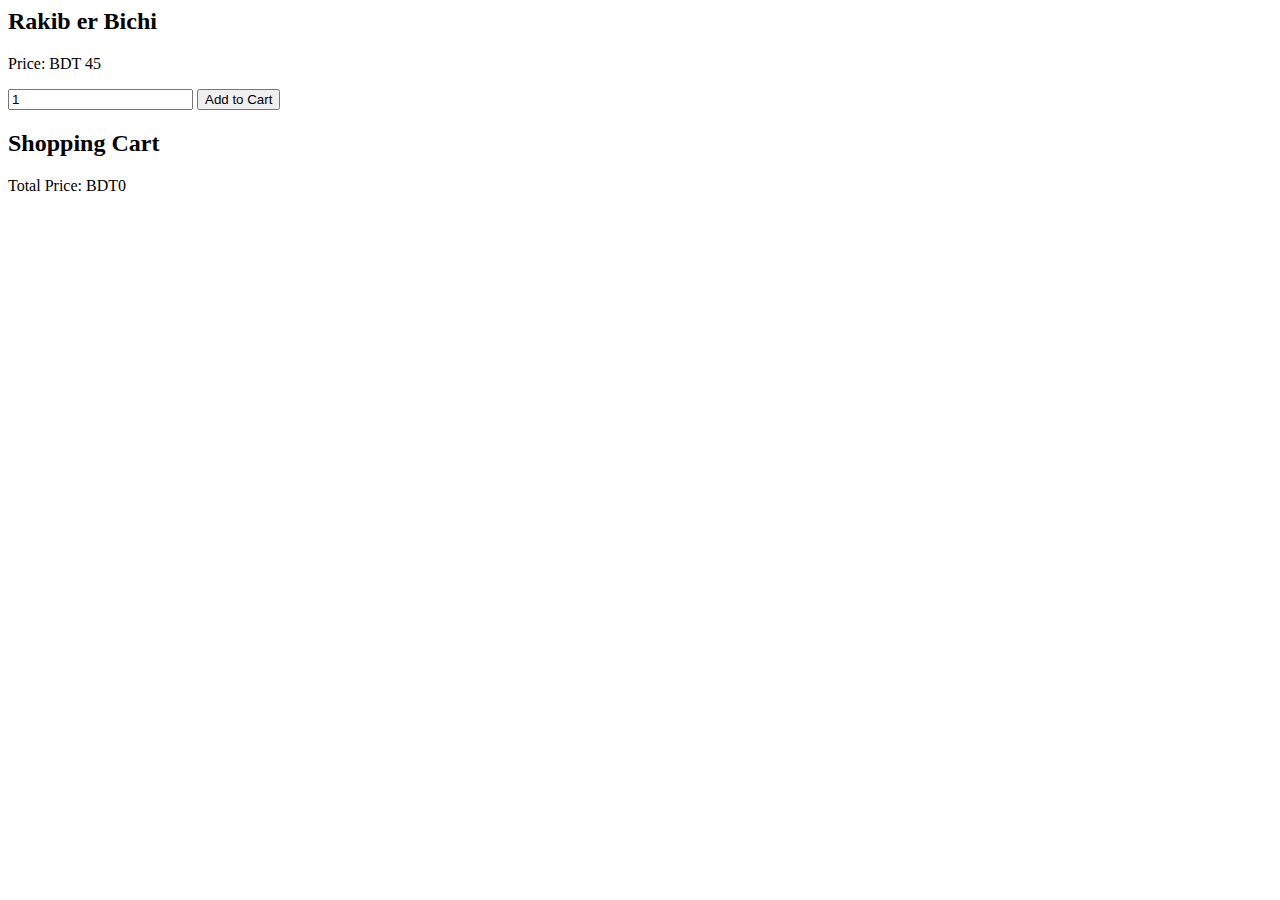
==== Index.html @ 31346baf "Rename Files/Index.html to Index.html" ====
<html lang="en">
<head>
    <meta charset="UTF-8">
    <meta name="viewport" content="width=device-width, initial-scale=1.0">
    <title>My Shop</title>
    <link rel="stylesheet" href="Files/CSS/index.css">
</head>
<body>
    <div class="product">
        <h2>Rakib er Bichi</h2>
        <p>Price: BDT 45</p>
        <input type="number" id="quantity" value="1" min="1">
        <button onclick="addToCart()">Add to Cart</button>
    </div>

    <div class="cart">
        <h2>Shopping Cart</h2>
        <ul id="cart-items"></ul>
        <p>Total Price: <span id="total-price">BDT0</span></p>
    </div>

    <script src="Files/JavaScript/Index.js"></script>
</body>
</html>
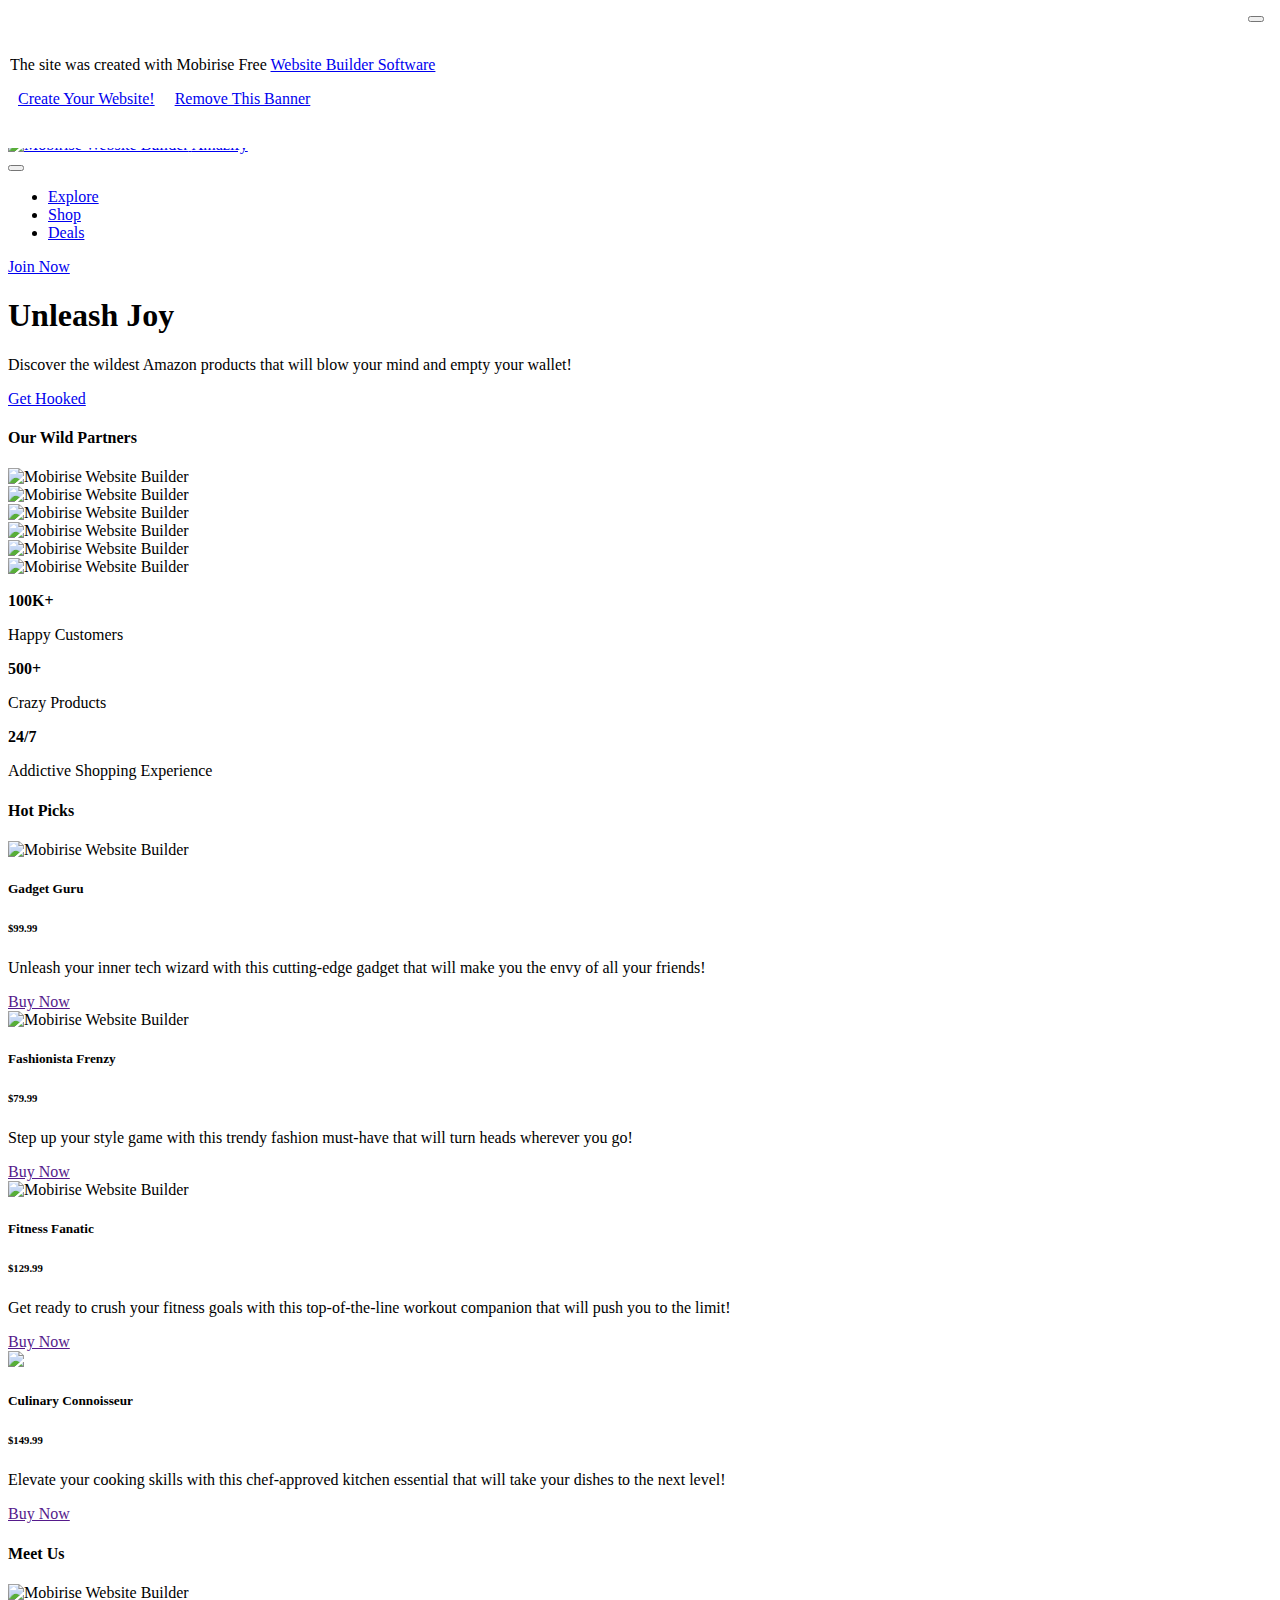
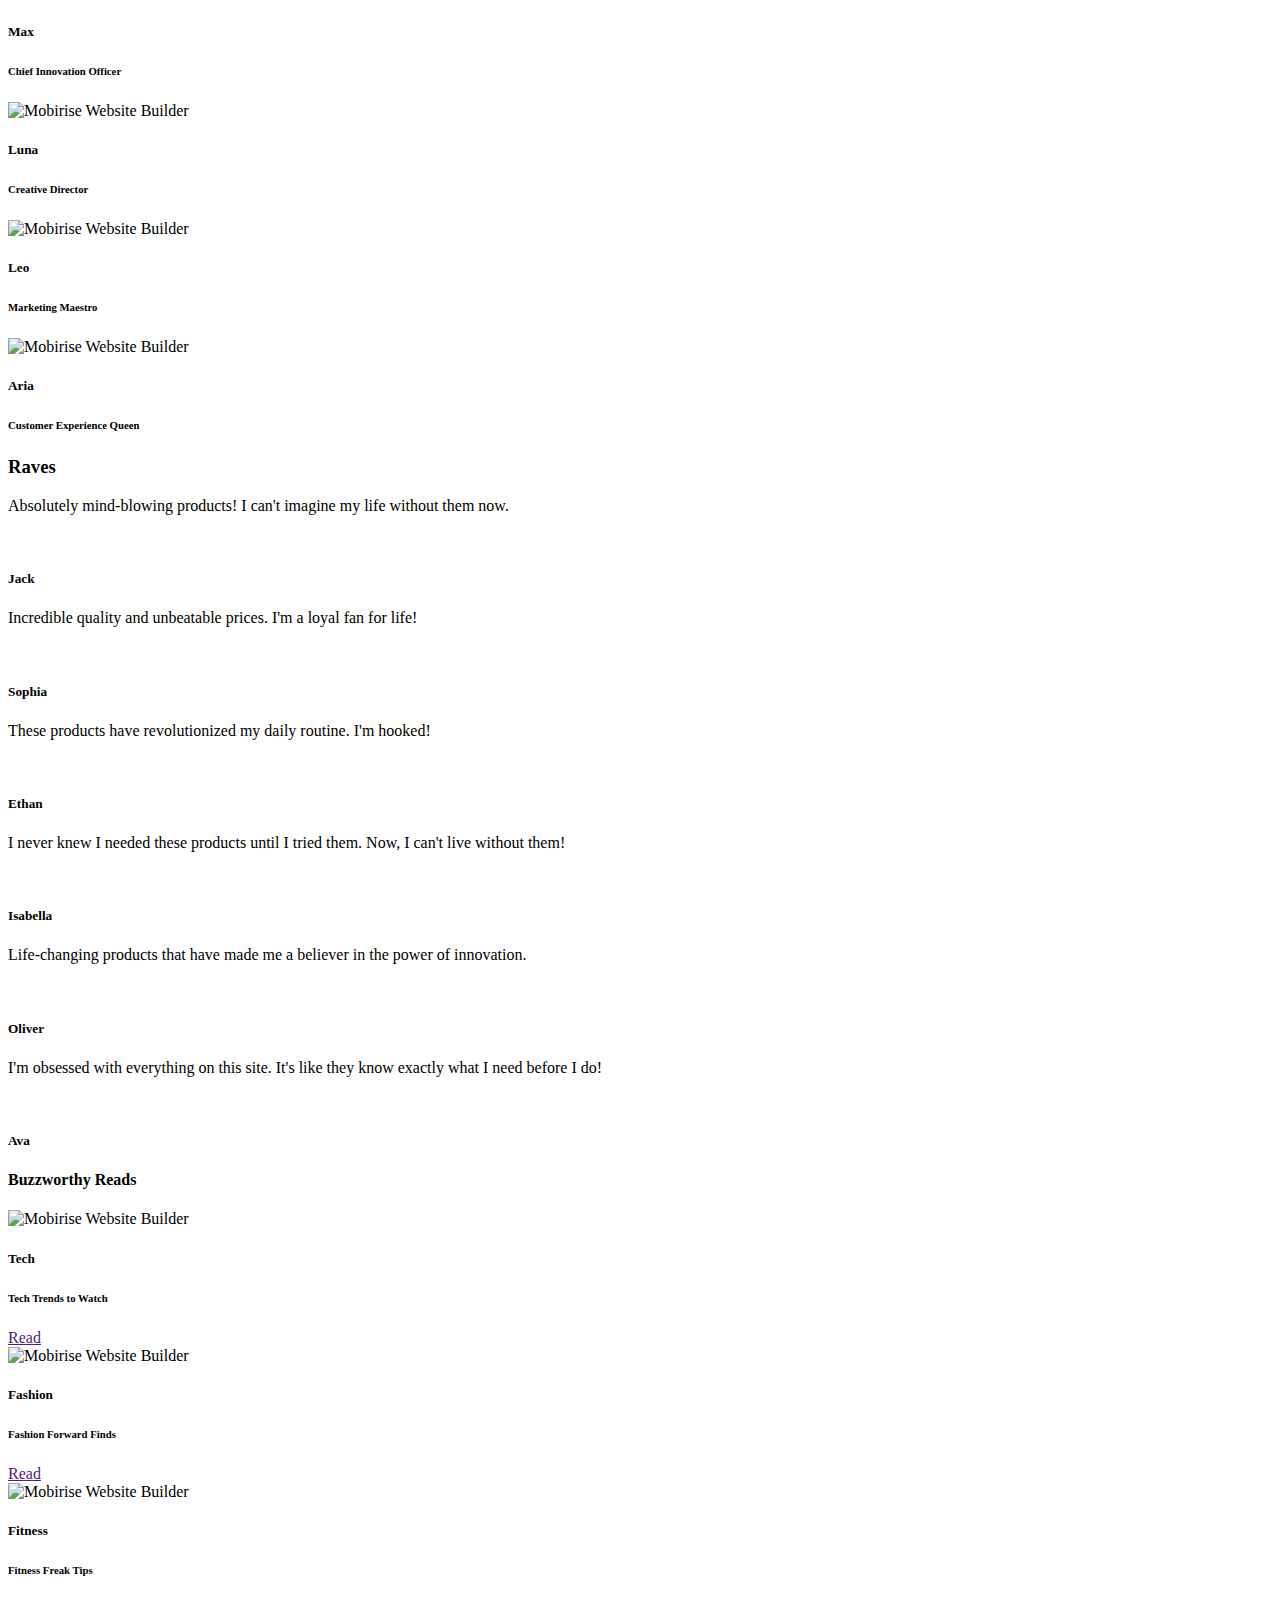
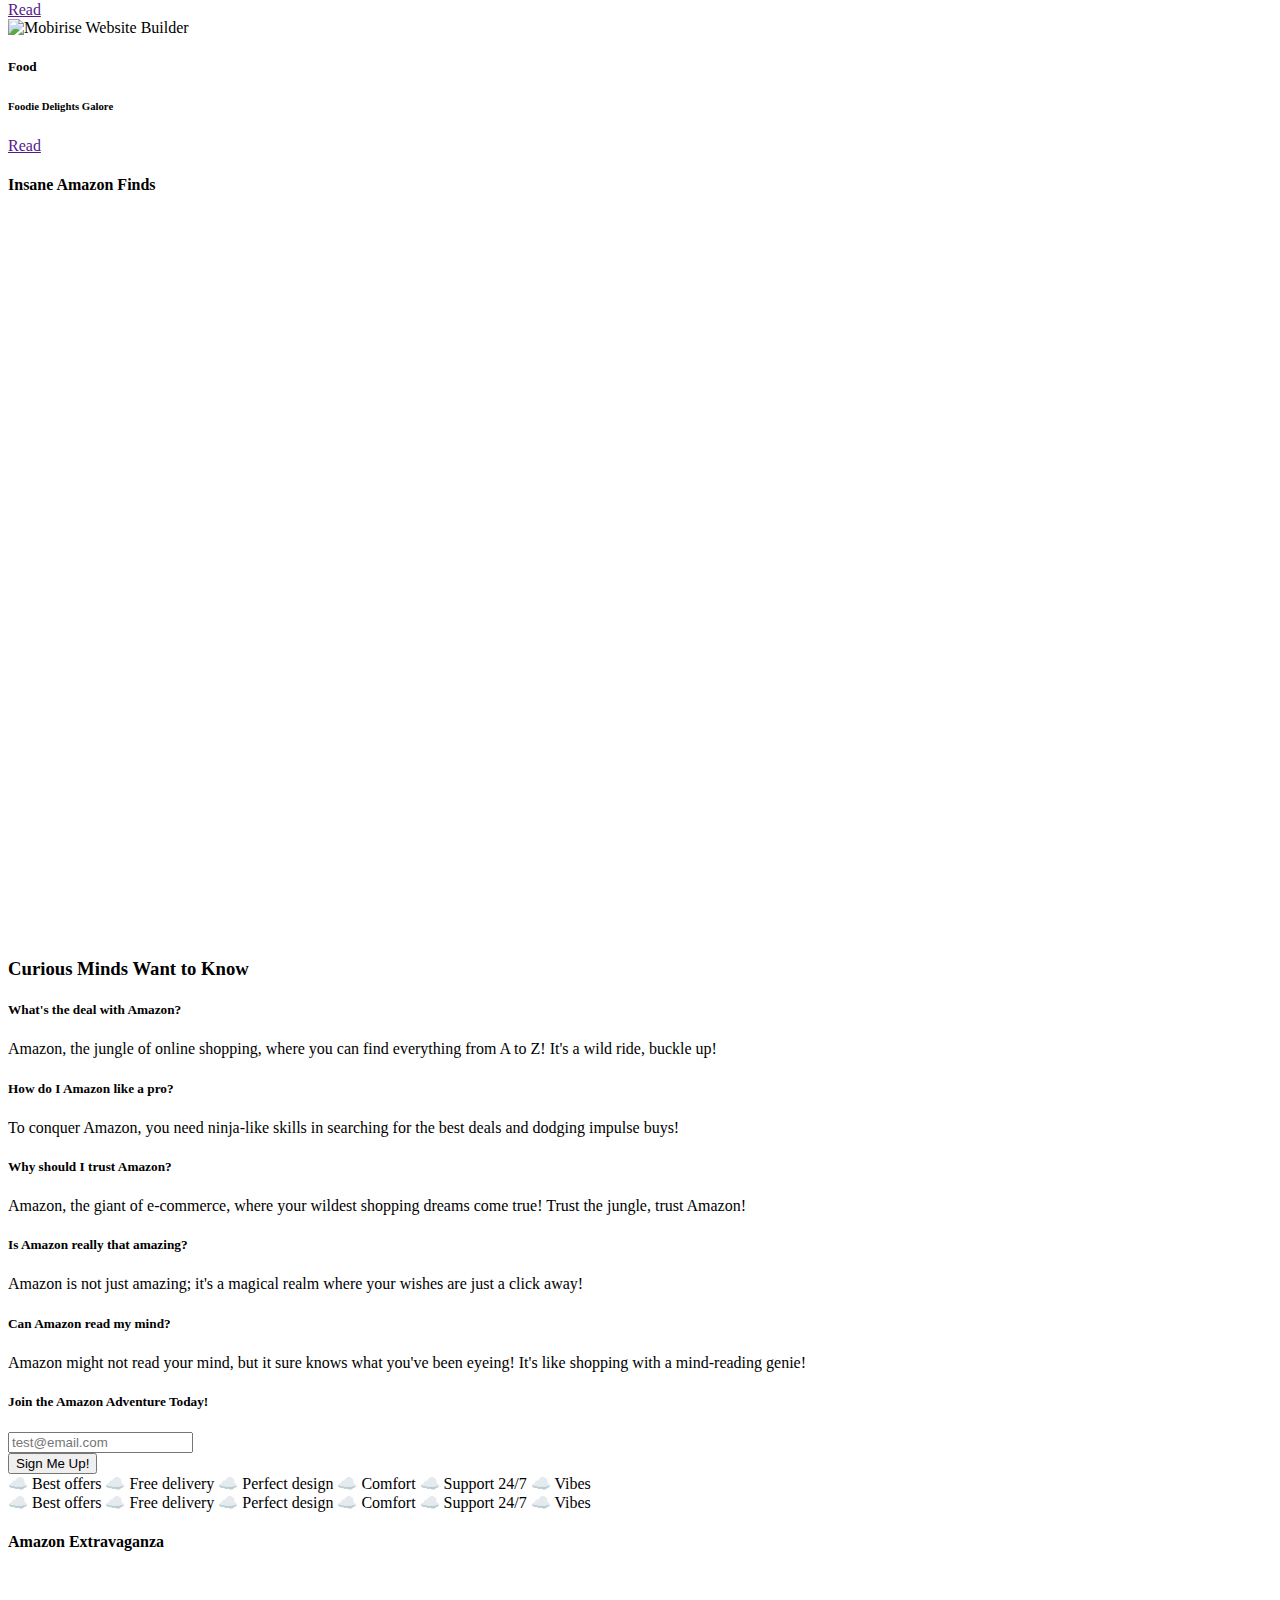
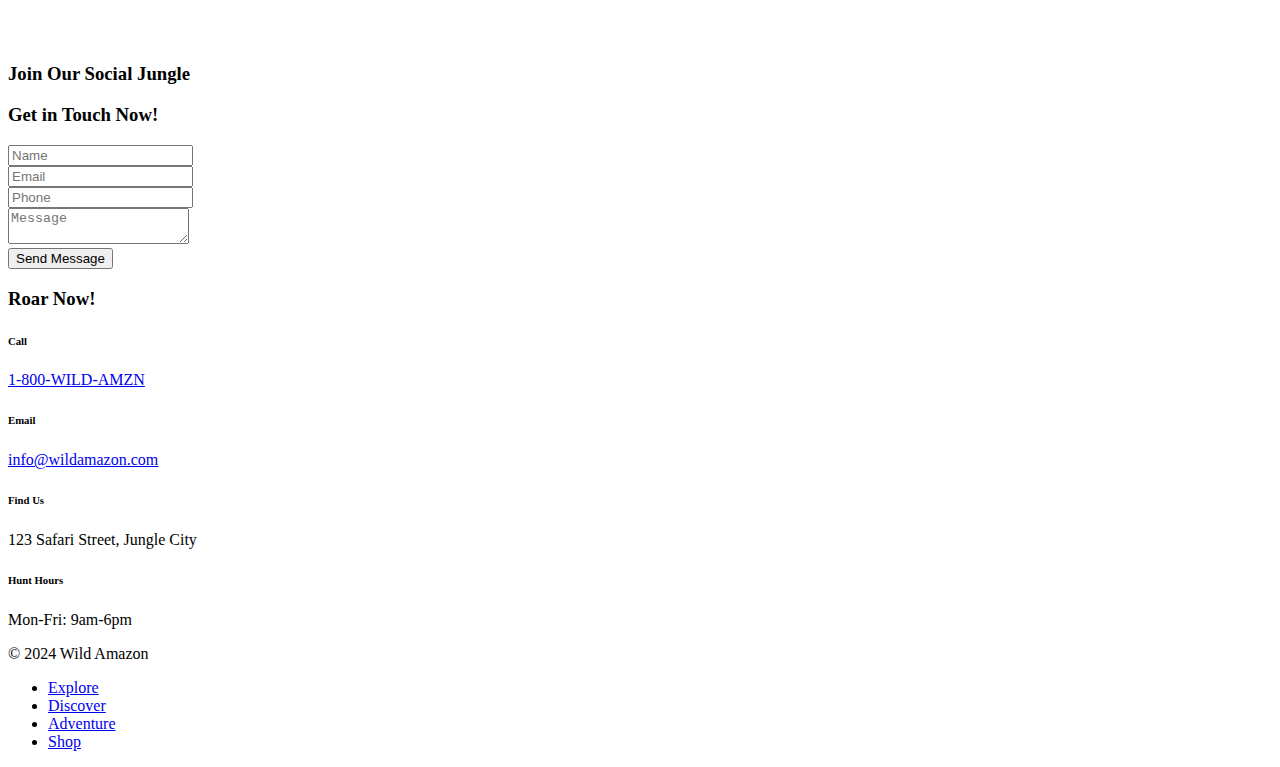
==== commit 3458ff82: "Update Index.html" ====
--- a/Index.html
+++ b/Index.html
@@ -1,24 +1,1038 @@
-<html lang="en">
+
+<!DOCTYPE html>
+<html >
 <head>
-    <meta charset="UTF-8">
-    <meta name="viewport" content="width=device-width, initial-scale=1.0">
-    <title>My Shop</title>
-    <link rel="stylesheet" href="Files/CSS/index.css">
+  <!-- Site made with Mobirise Online Website Builder v5.9.13, https://a.mobirise.com -->
+  <meta charset="UTF-8">
+  <meta http-equiv="X-UA-Compatible" content="IE=edge">
+  <meta name="generator" content="Mobirise v5.9.13, a.mobirise.com">
+  <meta name="viewport" content="width=device-width, initial-scale=1, minimum-scale=1">
+  <link rel="shortcut icon" href="https://r.mobirisesite.com/528517/assets/images/photo-1588186939549-c087e0796-h_lxvod2ne.jpg" type="image/x-icon">
+  <meta name="description" content="Discover the best deals on Amazon products and earn commissions through our affiliate program.">
+  <title>Amazon Affiliate Hub</title>
+  <link rel="stylesheet" href="https://r.mobirisesite.com/528517/assets/web/assets/mobirise-icons2/mobirise2.css?rnd=1719397196884">
+  <link rel="stylesheet" href="https://r.mobirisesite.com/528517/assets/bootstrap/css/bootstrap.min.css?rnd=1719397196885">
+  <link rel="stylesheet" href="https://r.mobirisesite.com/528517/assets/bootstrap/css/bootstrap-grid.min.css?rnd=1719397196885">
+  <link rel="stylesheet" href="https://r.mobirisesite.com/528517/assets/bootstrap/css/bootstrap-reboot.min.css?rnd=1719397196885">
+  <link rel="stylesheet" href="https://r.mobirisesite.com/528517/assets/parallax/jarallax.css?rnd=1719397196885">
+  <link rel="stylesheet" href="https://r.mobirisesite.com/528517/assets/dropdown/css/style.css?rnd=1719397196885">
+  <link rel="stylesheet" href="https://r.mobirisesite.com/528517/assets/socicon/css/styles.css?rnd=1719397196885">
+  <link rel="stylesheet" href="https://r.mobirisesite.com/528517/assets/theme/css/style.css?rnd=1719397196885">
+  <link rel="preload" href="https://fonts.googleapis.com/css2?family=Manrope:wght@400;700&display=swap&display=swap" as="style" onload="this.onload=null;this.rel='stylesheet'">
+  <noscript><link rel="stylesheet" href="https://fonts.googleapis.com/css2?family=Manrope:wght@400;700&display=swap&display=swap"></noscript>
+  <link rel="stylesheet" href="https://r.mobirisesite.com/528517/assets/css/mbr-additional.css?rnd=1719397196885" type="text/css">
+  
+  
+  
+  
+
+<style>
+.navbar-fixed-top {
+  top: auto;
+}
+#mobiriseBanner.container-banner {
+  height: 8rem;
+  opacity: 1;
+  -webkit-animation: 4s linear animationHeight;
+  -moz-animation: 4s linear animationHeight;
+    -o-animation: 4s linear animationHeight;
+       animation: 4s linear animationHeight;
+       transition: all  0.5s;
+}
+#mobiriseBanner.container-banner.container-banner-closing {
+  pointer-events: none;
+  height: 0;
+  opacity: 0;
+  -webkit-animation: 0.5s linear animationClosing;
+  -moz-animation:  0.5s linear animationClosing;
+    -o-animation:  0.5s linear animationClosing;
+       animation:  0.5s linear animationClosing;
+}
+#mobiriseBanner .banner {
+  min-height: 8rem;
+  position:fixed;
+  top: 0;
+  left: 0;
+  right: 0;
+  background: #fff;
+  padding: 10px;
+  opacity:1;
+  -webkit-animation: 4s linear animationBanner;
+  -moz-animation: 4s linear animationBanner;
+    -o-animation: 4s linear animationBanner;
+       animation: 4s linear animationBanner;
+  z-index: 1031;
+  display: flex;
+  flex-direction: column;
+  justify-content: center;
+}
+#mobiriseBanner .banner p {
+  overflow: hidden;
+  display: -webkit-box;
+  -webkit-line-clamp: 4;
+  -webkit-box-orient: vertical;
+  animation: none;
+  visibility: visible;
+}
+#mobiriseBanner .buy-license {
+  text-decoration: underline;
+}
+#mobiriseBanner .banner .btn {
+  margin: 0.3rem 0.5rem;
+  animation: none;
+  visibility: visible;
+}
+.navbar.opened {
+    z-index: 1032;
+}
+@-webkit-keyframes animationBanner { 0% { opacity: 0; top: -8rem; } 75% { opacity: 0; top: -8rem; } 100% { opacity: 1; top: 0; } }
+@-moz-keyframes animationBanner { 0% { opacity: 0; top: -8rem; } 75% { opacity: 0; top: -8rem; } 100% { opacity: 1; top: 0; } }
+@-o-keyframes animationBanner { 0% { opacity: 0; top: -8rem; } 75% { opacity: 0; top: -8rem; } 100% { opacity: 1; top: 0; } }
+   @keyframes animationBanner { 0% { opacity: 0; top: -8rem; } 75% { opacity: 0; top: -8rem; } 100% { opacity: 1; top: 0; } }
+@-webkit-keyframes animationHeight { 0% { height: 0; } 75% { height: 0; } 100% { height: 8rem; } }
+@-moz-keyframes animationHeight { 0% { height: 0; } 75% { height: 0; } 100% { height: 8rem; } }
+@-o-keyframes animationHeight { 0% { height: 0; } 75% { height: 0; } 100% { height: 8rem; } }
+   @keyframes animationHeight { 0% { height: 0; } 75% { height: 0; } 100% { height: 8rem; } }
+   
+@-webkit-keyframes animationClosing { 0% { height: 8rem; opacity: 1; } 30% { height: 8rem; opacity: 0.5;} 100% { height: 0; opacity: 0;} }
+@-moz-keyframes animationClosing { 0% { height: 8rem; opacity: 1; } 30% { height: 8rem; opacity: 0.5;} 100% { height: 0; opacity: 0;} }
+@-o-keyframes animationClosing { 0% { height: 8rem; opacity: 1; } 30% { height: 8rem; opacity: 0.5;} 100% { height: 0; opacity: 0;} }
+@keyframes animationClosing { 0% { height: 8rem; opacity: 1; } 30% { height: 8rem; opacity: 0.5;} 100% { height: 0; opacity: 0;} }
+
+@media(max-width: 767px) {
+  #mobiriseBanner.container-banner {
+    height: 12rem;
+  }
+  #mobiriseBanner .banner {
+    min-height: 12rem;
+  }
+  @-webkit-keyframes animationBanner { 0% { opacity: 0; top: -12rem; } 75% { opacity: 0; top: -12rem; } 100% { opacity: 1; top: 0; } }
+  @-moz-keyframes animationBanner { 0% { opacity: 0; top: -12rem; } 75% { opacity: 0; top: -12rem; } 100% { opacity: 1; top: 0; } }
+  @-o-keyframes animationBanner { 0% { opacity: 0; top: -12rem; } 75% { opacity: 0; top: -12rem; } 100% { opacity: 1; top: 0; } }
+    @keyframes animationBanner { 0% { opacity: 0; top: -12rem; } 75% { opacity: 0; top: -12rem; } 100% { opacity: 1; top: 0; } }
+  @-webkit-keyframes animationHeight { 0% { height: 0; } 75% { height: 0; } 100% { height: 12rem; } }
+  @-moz-keyframes animationHeight { 0% { height: 0; } 75% { height: 0; } 100% { height: 12rem; } }
+  @-o-keyframes animationHeight { 0% { height: 0; } 75% { height: 0; } 100% { height: 12rem; } }
+    @keyframes animationHeight { 0% { height: 0; } 75% { height: 0; } 100% { height: 12rem; } }
+
+  @-webkit-keyframes animationClosing { 0% { height: 12rem; opacity: 1; } 30% { height: 12rem; opacity: 0.5;} 100% { height: 0; opacity: 0;} }
+  @-moz-keyframes animationClosing { 0% { height: 12rem; opacity: 1; } 30% { height: 12rem; opacity: 0.5;} 100% { height: 0; opacity: 0;} }
+  @-o-keyframes animationClosing { 0% { height: 12rem; opacity: 1; } 30% { height: 12rem; opacity: 0.5;} 100% { height: 0; opacity: 0;} }
+  @keyframes animationClosing { 0% { height: 12rem; opacity: 1; } 30% { height: 12rem; opacity: 0.5;} 100% { height: 0; opacity: 0;} }
+}
+</style>
 </head>
 <body>
-    <div class="product">
-        <h2>Rakib er Bichi</h2>
-        <p>Price: BDT 45</p>
-        <input type="number" id="quantity" value="1" min="1">
-        <button onclick="addToCart()">Add to Cart</button>
-    </div>
-
-    <div class="cart">
-        <h2>Shopping Cart</h2>
-        <ul id="cart-items"></ul>
-        <p>Total Price: <span id="total-price">BDT0</span></p>
-    </div>
-
-    <script src="Files/JavaScript/Index.js"></script>
-</body>
+<div class="container-banner" id="mobiriseBanner">
+  <div class="banner align-center">
+    <button type="button" onclick="document.getElementById('mobiriseBanner').classList.add('container-banner-closing')" class="btn-close" aria-label="Close" style="position: fixed;top: 16px;right: 16px;"></button>
+    <p class="mbr-text mbr-fonts-style display-7">The site was created with Mobirise Free <a href="https://mobirise.com/" class="mbr-black">Website Builder Software</a></p>
+    <div class="mbr-section-btn">
+      <a class="btn btn-sm btn-primary display-4" href="https://mobirise.com/">Create Your Website!</a>
+      <a class="btn btn-sm btn-secondary display-4" href="https://mobirise.com/p/?u=3299735">Remove This Banner</a>
+    </div>
+  </div>
+</div>
+  
+  <section data-bs-version="5.1" class="menu menu2 cid-ugNrXcHoMI" once="menu" id="menu-5-ugNrXcHoMI">
+	
+
+	<nav class="navbar navbar-dropdown navbar-fixed-top navbar-expand-lg">
+		<div class="container">
+			<div class="navbar-brand">
+				<span class="navbar-logo">
+					<a href="https://mobiri.se">
+						<img src="https://r.mobirisesite.com/528517/assets/images/photo-1588186939549-c087e0796-h_lxvod2ne.jpg" alt="Mobirise Website Builder" style="height: 4.3rem;">
+					</a>
+				</span>
+				<span class="navbar-caption-wrap"><a class="navbar-caption text-black display-4" href="https://mobiri.se">Amazify</a></span>
+			</div>
+			<button class="navbar-toggler" type="button" data-toggle="collapse" data-bs-toggle="collapse" data-target="#navbarSupportedContent" data-bs-target="#navbarSupportedContent" aria-controls="navbarNavAltMarkup" aria-expanded="false" aria-label="Toggle navigation">
+				<div class="hamburger">
+					<span></span>
+					<span></span>
+					<span></span>
+					<span></span>
+				</div>
+			</button>
+			<div class="collapse navbar-collapse" id="navbarSupportedContent">
+				<ul class="navbar-nav nav-dropdown" data-app-modern-menu="true"><li class="nav-item">
+						<a class="nav-link link text-black text-primary show display-4" href="https://muopee.github.io/home" aria-expanded="true" target="_blank">Explore</a>
+					</li>
+					<li class="nav-item">
+						<a class="nav-link link text-black text-primary display-4" href="https://muopee.github.io/shopex" aria-expanded="false" target="_blank">Shop</a>
+					</li>
+					<li class="nav-item">
+						<a class="nav-link link text-black text-primary display-4" href="https://muopee.github.io/Service">Deals</a>
+					</li></ul>
+				
+				<div class="navbar-buttons mbr-section-btn"><a class="btn btn-primary display-4" href="https://mobiri.se">Join Now</a></div>
+			</div>
+		</div>
+	</nav>
+</section>
+
+<section data-bs-version="5.1" class="header16 cid-ugNrXcIvIq mbr-fullscreen mbr-parallax-background" id="hero-17-ugNrXcIvIq">
+  
+  
+  <div class="container-fluid">
+    <div class="row">
+      <div class="content-wrap col-12 col-md-12">
+        <h1 class="mbr-section-title mbr-fonts-style mbr-white mb-4 display-1">
+          <strong>Unleash Joy</strong>
+        </h1>
+        
+        <p class="mbr-fonts-style mbr-text mbr-white mb-4 display-7">Discover the wildest Amazon products that will blow your mind and empty your wallet!</p>
+        <div class="mbr-section-btn">
+          <a class="btn btn-white-outline display-7" href="https://mobiri.se">Get Hooked</a>
+        </div>
+      </div>
+    </div>
+  </div>
+</section>
+
+<section data-bs-version="5.1" class="clients04 cid-ugNrXcIHMi" id="partners-1-ugNrXcIHMi">
+    
+    
+    <div class="container-fluid">
+        <div class="row justify-content-center mb-5">
+            <div class="col-12 content-head">
+                <div class="mbr-section-head">
+                    <h4 class="mbr-section-title mbr-fonts-style align-center mb-0 display-2">
+                        <strong>Our Wild Partners</strong>
+                    </h4>
+                    
+                </div>
+            </div>
+        </div>
+        <div class="row">
+            <div class="item features-image col-12 col-md-6 col-sm-6 col-lg-2 active">
+                <div class="item-wrapper">
+                    <div class="">
+                        <img src="https://r.mobirisesite.com/528517/assets/images/photo-1651044450619-5ce74d316987.jpeg" alt="Mobirise Website Builder" title="" data-slide-to="1" data-bs-slide-to="1">
+                    </div>
+                    
+                </div>
+            </div>
+            <div class="item features-image col-12 col-md-6 col-sm-6 col-lg-2">
+                <div class="item-wrapper">
+                    <div class="">
+                        <img src="https://r.mobirisesite.com/528517/assets/images/photo-1554463529-e27854014799.jpeg" alt="Mobirise Website Builder" title="" data-slide-to="2" data-bs-slide-to="2">
+                    </div>
+                    
+                </div>
+            </div>
+            <div class="item features-image col-12 col-md-6 col-sm-6 col-lg-2">
+                <div class="item-wrapper">
+                    <div class="">
+                        <img src="https://r.mobirisesite.com/528517/assets/images/photo-1529612700005-e35377bf1415.jpeg" alt="Mobirise Website Builder" title="" data-slide-to="3" data-bs-slide-to="3">
+                    </div>
+                    
+                </div>
+            </div>
+            <div class="item features-image col-12 col-md-6 col-sm-6 col-lg-2">
+                <div class="item-wrapper">
+                    <div class="">
+                        <img src="https://r.mobirisesite.com/528517/assets/images/photo-1596622723231-b20320c7346b.jpeg" alt="Mobirise Website Builder" title="" data-slide-to="4" data-bs-slide-to="4">
+                    </div>
+                    
+                </div>
+            </div>
+            <div class="item features-image col-12 col-md-6 col-sm-6 col-lg-2">
+                <div class="item-wrapper">
+                    <div class="">
+                        <img src="https://r.mobirisesite.com/528517/assets/images/photo-1651853082689-706323a31427.jpeg" alt="Mobirise Website Builder" title="" data-slide-to="5" data-bs-slide-to="5">
+                    </div>
+                    
+                </div>
+            </div>
+            <div class="item features-image col-12 col-md-6 col-sm-6 col-lg-2">
+                <div class="item-wrapper">
+                    <div class="">
+                        <img src="https://r.mobirisesite.com/528517/assets/images/photo-1579041925709-798d7d0fed1d.jpeg" alt="Mobirise Website Builder" title="" data-slide-to="6" data-bs-slide-to="6">
+                    </div>
+                    
+                </div>
+            </div>
+        </div>
+    </div>
+</section>
+
+<section data-bs-version="5.1" class="features10 cid-ugNrXcJhMv" id="metrics-2-ugNrXcJhMv">
+  
+
+  
+  
+  <div class="container">
+    
+    <div class="row justify-content-center">
+      <div class="item features-without-image col-12 col-md-6 col-lg-4">
+        <div class="item-wrapper">
+          <div class="card-box align-left">
+            
+            <p class="card-title mbr-fonts-style mb-3 display-1">
+              <strong>100K+</strong>
+            </p>
+            <p class="card-text mbr-fonts-style mb-3 display-7">Happy Customers</p>
+            
+          </div>
+        </div>
+      </div>
+      <div class="item features-without-image col-12 col-md-6 col-lg-4">
+        <div class="item-wrapper">
+          <div class="card-box align-left">
+            
+            <p class="card-title mbr-fonts-style mb-3 display-1">
+              <strong>500+</strong>
+            </p>
+            <p class="card-text mbr-fonts-style mb-3 display-7">Crazy Products</p>
+            
+          </div>
+        </div>
+      </div>
+      <div class="item features-without-image col-12 col-md-6 col-lg-4">
+        <div class="item-wrapper">
+          <div class="card-box align-left">
+            
+            <p class="card-title mbr-fonts-style mb-3 display-1">
+              <strong>24/7</strong>
+            </p>
+            <p class="card-text mbr-fonts-style mb-3 display-7">Addictive Shopping Experience</p>
+            
+          </div>
+        </div>
+      </div>
+    </div>
+  </div>
+</section>
+
+<section data-bs-version="5.1" class="image02 cid-ugNrXcJ1dz mbr-fullscreen mbr-parallax-background" id="image-13-ugNrXcJ1dz">
+    
+    
+    <div class="container">
+        <div class="row"></div>
+    </div>
+</section>
+
+<section data-bs-version="5.1" class="pricing02 cid-ugNrXcJGjj" id="product-list-8-ugNrXcJGjj">
+    
+    
+    <div class="container-fluid">
+        <div class="row justify-content-center">
+            <div class="col-12 content-head">
+                <div class="mbr-section-head mb-5">
+                    <h4 class="mbr-section-title mbr-fonts-style align-center mb-0 display-2">
+                        <strong>Hot Picks</strong>
+                    </h4>
+                    
+                    
+                </div>
+            </div>
+        </div>
+        <div class="row">
+            <div class="item features-image col-12 col-md-6 col-lg-3">
+                <div class="item-wrapper">
+                    <div class="item-img">
+                        <img src="https://r.mobirisesite.com/528517/assets/images/photo-1627384113710-424c9181ebbb.jpeg" alt="Mobirise Website Builder">
+                    </div>
+                    <div class="item-content">
+                        <h5 class="item-title mbr-fonts-style display-5">
+                            <strong>Gadget Guru</strong>
+                        </h5>
+                        <h6 class="item-subtitle mbr-fonts-style display-7">$99.99</h6>
+                        <p class="mbr-text mbr-fonts-style display-7">Unleash your inner tech wizard with this cutting-edge gadget that will make you the envy of all your friends!</p>
+                        <div class="mbr-section-btn item-footer">
+                            <a href="" class="btn item-btn btn-primary display-7">Buy Now</a>
+                        </div>
+                    </div>
+
+                </div>
+            </div>
+            <div class="item features-image col-12 col-md-6 col-lg-3">
+                <div class="item-wrapper">
+                    <div class="item-img">
+                        <img src="https://r.mobirisesite.com/528517/assets/images/photo-1505740420928-5e560c06d30e.jpeg" alt="Mobirise Website Builder">
+                    </div>
+                    <div class="item-content">
+                        <h5 class="item-title mbr-fonts-style display-5">
+                            <strong>Fashionista Frenzy</strong>
+                        </h5>
+                        <h6 class="item-subtitle mbr-fonts-style display-7">$79.99</h6>
+                        <p class="mbr-text mbr-fonts-style display-7">Step up your style game with this trendy fashion must-have that will turn heads wherever you go!</p>
+                        <div class="mbr-section-btn item-footer">
+                            <a href="" class="btn item-btn btn-primary display-7">Buy Now</a>
+                        </div>
+                    </div>
+                </div>
+            </div>
+            <div class="item features-image col-12 col-md-6 col-lg-3">
+                <div class="item-wrapper">
+                    <div class="item-img">
+                        <img src="https://r.mobirisesite.com/528517/assets/images/photo-1618781880579-6fa2fd054c4a.jpeg" alt="Mobirise Website Builder">
+                    </div>
+                    <div class="item-content">
+                        <h5 class="item-title mbr-fonts-style display-5">
+                            <strong>Fitness Fanatic</strong>
+                        </h5>
+                        <h6 class="item-subtitle mbr-fonts-style display-7">$129.99</h6>
+                        <p class="mbr-text mbr-fonts-style display-7">Get ready to crush your fitness goals with this top-of-the-line workout companion that will push you to the limit!</p>
+                        <div class="mbr-section-btn item-footer"><a href="" class="btn item-btn btn-primary display-7">Buy Now</a></div>
+                    </div>
+                </div>
+            </div>
+            <div class="item features-image col-12 col-md-6 col-lg-3">
+                <div class="item-wrapper">
+                    <div class="item-img">
+                        <img src="https://r.mobirisesite.com/528517/assets/images/photo-1585386959984-a4155224a1ad.jpeg">
+                    </div>
+                    <div class="item-content">
+                        <h5 class="item-title mbr-fonts-style display-5">
+                            <strong>Culinary Connoisseur</strong>
+                        </h5>
+                        <h6 class="item-subtitle mbr-fonts-style display-7">$149.99</h6>
+                        <p class="mbr-text mbr-fonts-style display-7">Elevate your cooking skills with this chef-approved kitchen essential that will take your dishes to the next level!</p>
+                        <div class="mbr-section-btn item-footer">
+                            <a href="" class="btn item-btn btn-primary display-7">Buy Now</a>
+                        </div>
+                    </div>
+                </div>
+            </div>
+        </div>
+    </div>
+</section>
+
+<section data-bs-version="5.1" class="people03 cid-ugNrXcKzgi" id="team-1-ugNrXcKzgi">
+    
+    
+    <div class="container-fluid">
+        <div class="row justify-content-center">
+            <div class="col-12 content-head">
+                <div class="mbr-section-head mb-5">
+                    <h4 class="mbr-section-title mbr-fonts-style align-center mb-0 display-2">
+                        <strong>Meet Us</strong>
+                    </h4>
+                    
+                </div>
+            </div>
+        </div>
+        <div class="row">
+            <div class="item features-image col-12 col-md-6 col-lg-3">
+                <div class="item-wrapper">
+                    <div class="item-img mb-3">
+                        <img src="https://r.mobirisesite.com/528517/assets/images/photo-1536548665027-b96d34a005ae.jpeg" alt="Mobirise Website Builder" title="">
+                    </div>
+                    <div class="item-content align-left">
+                        <h5 class="item-title mbr-fonts-style display-5">
+                            <strong>Max</strong>
+                        </h5>
+                        <h6 class="item-subtitle mbr-fonts-style mb-3 display-7">Chief Innovation Officer</h6>
+                        
+                    </div>
+                    
+                </div>
+            </div>
+            <div class="item features-image col-12 col-md-6 col-lg-3">
+                <div class="item-wrapper">
+                    <div class="item-img mb-3">
+                        <img src="https://r.mobirisesite.com/528517/assets/images/photo-1681075401974-907cc62a4373.jpeg" alt="Mobirise Website Builder" title="">
+                    </div>
+                    <div class="item-content align-left">
+                        <h5 class="item-title mbr-fonts-style display-5">
+                            <strong>Luna</strong>
+                        </h5>
+                        <h6 class="item-subtitle mbr-fonts-style mb-3 display-7">Creative Director</h6>
+                        
+                    </div>
+                    
+                </div>
+            </div>
+            <div class="item features-image col-12 col-md-6 col-lg-3">
+                <div class="item-wrapper">
+                    <div class="item-img mb-3">
+                        <img src="https://r.mobirisesite.com/528517/assets/images/photo-1591084728795-1149f32d9866.jpeg" alt="Mobirise Website Builder" title="">
+                    </div>
+                    <div class="item-content align-left">
+                        <h5 class="item-title mbr-fonts-style display-5">
+                            <strong>Leo</strong>
+                        </h5>
+                        <h6 class="item-subtitle mbr-fonts-style mb-3 display-7">Marketing Maestro</h6>
+                        
+                    </div>
+                    
+                </div>
+            </div>
+            <div class="item features-image col-12 col-md-6 col-lg-3">
+                <div class="item-wrapper">
+                    <div class="item-img mb-3">
+                       <img src="https://r.mobirisesite.com/528517/assets/images/photo-1589156191108-c762ff4b96ab.jpeg" alt="Mobirise Website Builder" title="" data-slide-to="3" data-bs-slide-to="3">
+                    </div>
+                    <div class="item-content align-left">
+                        <h5 class="item-title mbr-fonts-style display-5">
+                            <strong>Aria</strong>
+                        </h5>
+                        <h6 class="item-subtitle mbr-fonts-style mb-3 display-7">Customer Experience Queen</h6>
+                        
+                    </div>
+                    
+                </div>
+            </div>
+        </div>
+    </div>
+</section>
+
+<section data-bs-version="5.1" class="people05 cid-ugNrXcK5iW" id="testimonials-5-ugNrXcK5iW">
+	
+
+	
+	
+	<div class="container">
+		<div class="row mb-5 justify-content-center">
+			<div class="col-12 mb-0 content-head">
+				<h3 class="mbr-section-title mbr-fonts-style align-center mb-0 display-2">
+					<strong>Raves</strong>
+				</h3>
+				
+			</div>
+		</div>
+		<div class="row">
+			<div class="item features-without-image col-12 col-md-6 col-lg-4 active">
+				<div class="item-wrapper">
+					<div class="card-box align-left">
+						<p class="card-text mbr-fonts-style display-7">Absolutely mind-blowing products! I can't imagine my life without them now.</p>
+						<div class="img-wrapper mt-4 mb-3">
+							<img src="https://r.mobirisesite.com/528517/assets/images/photo-1492288991661-058aa541ff43.jpeg" alt="" data-slide-to="0" data-bs-slide-to="0">
+						</div>
+						<h5 class="card-title mbr-fonts-style display-7">
+							<strong>Jack</strong>
+						</h5>
+					</div>
+				</div>
+			</div>
+			<div class="item features-without-image col-12 col-md-6 col-lg-4">
+				<div class="item-wrapper">
+					<div class="card-box align-left">
+						<p class="card-text mbr-fonts-style display-7">Incredible quality and unbeatable prices. I'm a loyal fan for life!</p>
+						<div class="img-wrapper mt-4 mb-3">
+							<img src="https://r.mobirisesite.com/528517/assets/images/photo-1676385901160-a86dc9ccdfe1.jpeg" data-slide-to="1" data-bs-slide-to="1" alt="">
+						</div>
+						<h5 class="card-title mbr-fonts-style display-7">
+							<strong>Sophia</strong>
+						</h5>
+					</div>
+				</div>
+			</div>
+			<div class="item features-without-image col-12 col-md-6 col-lg-4">
+				<div class="item-wrapper">
+					<div class="card-box align-left">
+						<p class="card-text mbr-fonts-style display-7">These products have revolutionized my daily routine. I'm hooked!</p>
+						<div class="img-wrapper mt-4 mb-3">
+							<img src="https://r.mobirisesite.com/528517/assets/images/photo-1596646285603-e5f9bbfa524a.jpeg" data-slide-to="2" data-bs-slide-to="2" alt="">
+						</div>
+						<h5 class="card-title mbr-fonts-style display-7">
+							<strong>Ethan</strong>
+						</h5>
+					</div>
+				</div>
+			</div>
+			<div class="item features-without-image col-12 col-md-6 col-lg-4">
+				<div class="item-wrapper">
+					<div class="card-box align-left">
+						<p class="card-text mbr-fonts-style display-7">I never knew I needed these products until I tried them. Now, I can't live without them!</p>
+						<div class="img-wrapper mt-4 mb-3">
+							<img src="https://r.mobirisesite.com/528517/assets/images/photo-1592669546196-bb70d4f16dd7.jpeg" data-slide-to="4" data-bs-slide-to="4" alt="">
+						</div>
+						<h5 class="card-title mbr-fonts-style display-7">
+							<strong>Isabella</strong>
+						</h5>
+					</div>
+				</div>
+			</div>
+			<div class="item features-without-image col-12 col-md-6 col-lg-4">
+				<div class="item-wrapper">
+					<div class="card-box align-left">
+						<p class="card-text mbr-fonts-style display-7">Life-changing products that have made me a believer in the power of innovation.</p>
+						<div class="img-wrapper mt-4 mb-3">
+							<img src="https://r.mobirisesite.com/528517/assets/images/photo-1662795854059-547d94855285.jpeg" data-slide-to="6" data-bs-slide-to="6" alt="">
+						</div>
+						<h5 class="card-title mbr-fonts-style display-7">
+							<strong>Oliver</strong>
+						</h5>
+					</div>
+				</div>
+			</div>
+			<div class="item features-without-image col-12 col-md-6 col-lg-4">
+				<div class="item-wrapper">
+					<div class="card-box align-left">
+						<p class="card-text mbr-fonts-style display-7">I'm obsessed with everything on this site. It's like they know exactly what I need before I do!</p>
+						<div class="img-wrapper mt-4 mb-3">
+							<img src="https://r.mobirisesite.com/528517/assets/images/photo-1485811661309-ab85183a729c.jpeg" data-slide-to="7" data-bs-slide-to="7" alt="">
+						</div>
+						<h5 class="card-title mbr-fonts-style display-7">
+							<strong>Ava</strong>
+						</h5>
+					</div>
+				</div>
+			</div>
+		</div>
+	</div>
+</section>
+
+<section data-bs-version="5.1" class="news08 cid-ugNrXcKcAO" id="blog-2-ugNrXcKcAO">
+    
+    
+    <div class="container-fluid">
+        <div class="row justify-content-center mb-5">
+            <div class="col-12 content-head">
+                <div class="mbr-section-head">
+                    <h4 class="mbr-section-title mbr-fonts-style align-center mb-0 display-2">
+                        <strong>Buzzworthy Reads</strong>
+                    </h4>
+                    
+                </div>
+            </div>
+        </div>
+        <div class="row">
+            <div class="item features-image col-12 col-md-6 col-lg-3 active">
+                <div class="item-wrapper">
+                    <div class="item-img mb-3">
+                        <img src="https://r.mobirisesite.com/528517/assets/images/photo-1589782182703-2aaa69037b5b.jpeg" alt="Mobirise Website Builder" title="">
+                    </div>
+                    <div class="item-content align-left">
+                        <h5 class="item-title mbr-fonts-style mt-0 mb-3 display-7">Tech</h5>
+                        <h6 class="item-subtitle mbr-fonts-style mb-3 display-5">
+                            <strong>Tech Trends to Watch</strong>
+                        </h6>
+                        
+                        <div class="mbr-section-btn item-footer">
+                            <a href="" class="btn item-btn btn-primary display-7">Read</a>
+                        </div>
+                    </div>
+                </div>
+            </div>
+            <div class="item features-image col-12 col-md-6 col-lg-3">
+                <div class="item-wrapper">
+                    <div class="item-img mb-3">
+                        <img src="https://r.mobirisesite.com/528517/assets/images/photo-1627384113858-ce93ff568d1f.jpeg" alt="Mobirise Website Builder">
+                    </div>
+                    <div class="item-content align-left">
+                        <h5 class="item-title mbr-fonts-style mb-3 mt-0 display-7">Fashion</h5>
+                        <h6 class="item-subtitle mbr-fonts-style mb-3 display-5">
+                            <strong>Fashion Forward Finds</strong>
+                        </h6>
+                        
+                        <div class="mbr-section-btn item-footer">
+                            <a href="" class="btn item-btn btn-primary display-7">Read</a>
+                        </div>
+                    </div>
+                </div>
+            </div>
+            <div class="item features-image col-12 col-md-6 col-lg-3">
+                <div class="item-wrapper">
+                    <div class="item-img mb-3">
+                        <img src="https://r.mobirisesite.com/528517/assets/images/photo-1627384113790-0e7a2679fda8.jpeg" alt="Mobirise Website Builder">
+                    </div>
+                    <div class="item-content align-left">
+                        <h5 class="item-title mbr-fonts-style mb-3 mt-0 display-7">Fitness</h5>
+                        <h6 class="item-subtitle mbr-fonts-style mt-0 mb-3 display-5">
+                            <strong>Fitness Freak Tips</strong>
+                        </h6>
+                        
+                        <div class="mbr-section-btn item-footer">
+                            <a href="" class="btn item-btn btn-primary display-7">Read</a>
+                        </div>
+                    </div>
+                </div>
+            </div>
+            <div class="item features-image col-12 col-md-6 col-lg-3">
+                <div class="item-wrapper">
+                    <div class="item-img mb-3">
+                        <img src="https://r.mobirisesite.com/528517/assets/images/photo-1523275335684-37898b6baf30.jpeg" alt="Mobirise Website Builder">
+                    </div>
+                    <div class="item-content align-left">
+                        <h5 class="item-title mbr-fonts-style mb-3 mt-0 display-7">Food</h5>
+                        <h6 class="item-subtitle mbr-fonts-style mt-0 mb-3 display-5">
+                            <strong>Foodie Delights Galore</strong>
+                        </h6>
+                        
+                        <div class="mbr-section-btn item-footer">
+                            <a href="" class="btn item-btn btn-primary display-7">Read</a>
+                        </div>
+                    </div>
+                </div>
+            </div>
+
+        </div>
+    </div>
+</section>
+
+<section data-bs-version="5.1" class="header18 cid-ugNrXcKnDu mbr-fullscreen" data-bg-video="https://www.youtube.com/embed/5ovp0e_bRP4?autoplay=1&amp;loop=1&amp;playlist=5ovp0e_bRP4&amp;t=20&amp;mute=1&amp;playsinline=1&amp;controls=0&amp;showinfo=0&amp;autohide=1&amp;allowfullscreen=true&amp;mode=transparent" id="video-5-ugNrXcKnDu">
+  
+
+  <div class="mbr-overlay" style="opacity: 0.3; background-color: rgb(0, 0, 0);"></div>
+  <div class="container-fluid">
+    <div class="row">
+    </div>
+  </div>
+</section>
+
+<section data-bs-version="5.1" class="video04 cid-ugNrXcKomJ" id="video-6-ugNrXcKomJ">
+  
+  
+  <div class="container">
+    <div class="mbr-section-head mb-5">
+      <h4 class="mbr-section-title mbr-fonts-style mb-0 mt-0 display-2">
+        <strong>Insane Amazon Finds</strong>
+      </h4>
+      
+    </div>
+    <div class="row justify-content-center">
+      <div class="col-12 col-md-10 video-block">
+        <div class="video-wrapper"><iframe class="mbr-embedded-video" src="https://www.youtube.com/embed/iF19lWWG6UM?rel=0&amp;amp;mute=1&amp;showinfo=0&amp;autoplay=1&amp;loop=1&amp;playlist=iF19lWWG6UM" width="1280" height="720" frameborder="0" allowfullscreen></iframe></div>
+        
+      </div>
+    </div>
+  </div>
+</section>
+
+<section data-bs-version="5.1" class="list05 cid-ugNrXcLP3U" id="faq-3-ugNrXcLP3U">
+    
+    <div class="container">
+        <div class="col-12 mb-5 content-head">
+            <h3 class="mbr-section-title mbr-fonts-style align-center mb-0 display-2">
+                <strong>Curious Minds Want to Know</strong>
+            </h3>
+            
+        </div>
+        <div class="row justify-content-center ">
+            <div class="col-12 col-lg-8">
+                <div class="item features-without-image col-12 active">
+                    <div class="item-wrapper">
+                        <h5 class="mbr-card-title mbr-fonts-style mt-0 mb-3 display-5">
+                            <strong>What's the deal with Amazon?</strong></h5>
+                        <p class="mbr-text mbr-fonts-style mt-0 mb-3 display-7">Amazon, the jungle of online shopping, where you can find everything from A to Z! It's a wild ride, buckle up!</p>
+                    </div>
+                </div>
+                <div class="item features-without-image col-12">
+                    <div class="item-wrapper">
+                        <h5 class="mbr-card-title mbr-fonts-style mt-0 mb-3 display-5">
+                            <strong>How do I Amazon like a pro?</strong></h5>
+                        <p class="mbr-text mbr-fonts-style mt-0 mb-3 display-7">To conquer Amazon, you need ninja-like skills in searching for the best deals and dodging impulse buys!</p>
+                    </div>
+                </div>
+                <div class="item features-without-image col-12">
+                    <div class="item-wrapper">
+                        <h5 class="mbr-card-title mbr-fonts-style mt-0 mb-3 display-5">
+                            <strong>Why should I trust Amazon?</strong></h5>
+                        <p class="mbr-text mbr-fonts-style mt-0 mb-3 display-7">Amazon, the giant of e-commerce, where your wildest shopping dreams come true! Trust the jungle, trust Amazon!</p>
+                    </div>
+                </div>
+                <div class="item features-without-image col-12">
+                  <div class="item-wrapper">
+                      <h5 class="mbr-card-title mbr-fonts-style mt-0 mb-3 display-5">
+                          <strong>Is Amazon really that amazing?</strong></h5>
+                      <p class="mbr-text mbr-fonts-style mt-0 mb-3 display-7">Amazon is not just amazing; it's a magical realm where your wishes are just a click away!</p>
+                  </div>
+              </div>
+              <div class="item features-without-image col-12">
+                <div class="item-wrapper">
+                    <h5 class="mbr-card-title mbr-fonts-style mt-0 mb-3 display-5">
+                        <strong>Can Amazon read my mind?</strong></h5>
+                    <p class="mbr-text mbr-fonts-style mt-0 mb-3 display-7">Amazon might not read your mind, but it sure knows what you've been eyeing! It's like shopping with a mind-reading genie!</p>
+                </div>
+            </div>
+            </div>
+        </div>
+    </div>
+</section>
+
+<section data-bs-version="5.1" class="form1 cid-ugNrXcLg7e" id="call-to-action-12-ugNrXcLg7e">
+    
+
+    
+
+    <div class="container">
+        <div class="row content-wrapper justify-content-center">
+            <div class="col-lg-7 mbr-form">
+                <div class="col-lg-12 col-md-12 col-sm-12">
+                    <h5 class="mbr-section-title mbr-fonts-style mb-5 display-2">
+                        <strong>Join the Amazon Adventure Today!</strong>
+                    </h5>
+                </div>
+
+                <div class="text-wrapper align-left" data-form-type="formoid">
+                    <form action="https://mobirise.eu/" method="POST" class="mbr-form form-with-styler" data-form-title="Form Name"><input type="hidden" name="email" data-form-email="true" value="ZHtQVrjuWuXfGcETpIrxUbqqIOVSMO+PlEdIwkO/N5aS+JOz888ACk+fDr3h/b7dm+azd2/VuqkfUZvU0mTsGx1NDknO73Z4xJa5edXMwoVaZdqVho+obZVJWMYG+x4s">
+                        <div class="row">
+                            <div hidden="hidden" data-form-alert="" class="alert alert-success col-12">Thanks for filling out the form!</div>
+                            <div hidden="hidden" data-form-alert-danger="" class="alert alert-danger col-12">
+                                Oops...! some problem!
+                            </div>
+                        </div>
+                        <div class="dragArea row">
+                            <div data-for="email" class="col-lg-6 col-md-6 col-sm-12 form-group">
+                                <input type="email" name="email" placeholder="test@email.com" data-form-field="email" class="form-control display-7" value="" id="email-call-to-action-12-ugNrXcLg7e">
+                            </div>
+                            <div class="col-auto mbr-section-btn">
+                                <button type="submit" class="w-100 btn btn-primary display-7">Sign Me Up!</button>
+                            </div>
+                        </div>
+                    </form>
+                </div>
+            </div>
+        </div>
+    </div>
+</section>
+
+<section data-bs-version="5.1" class="gallery10 cid-ugNrXcLqsG" id="features-61-ugNrXcLqsG">
+  
+
+
+  <div class="container-fluid">
+
+      <div class="loop-container">
+        <div class="item display-1" data-linewords="Unleash Your Shopping * Discover Hidden Gems * Amazon Wonderland Awaits * Deals Galore Every Day * Shop 'til You Drop * Amazon: Where Magic Happens *" data-direction="-1" data-speed="0.05">☁️ Best offers ☁️ Free delivery ☁️ Perfect design ☁️ Comfort ☁️ Support 24/7 ☁️ Vibes</div>
+
+        <div class="item display-1" data-linewords="Unleash Your Shopping * Discover Hidden Gems * Amazon Wonderland Awaits * Deals Galore Every Day * Shop 'til You Drop * Amazon: Where Magic Happens *" data-direction="-1" data-speed="0.05">☁️ Best offers ☁️ Free delivery ☁️ Perfect design ☁️ Comfort ☁️ Support 24/7 ☁️ Vibes</div>
+      </div>
+    
+  </div>
+</section>
+
+<section data-bs-version="5.1" class="gallery07 cid-ugNrXcLHsW" id="gallery-16-ugNrXcLHsW">
+  
+  
+  <div class="container-fluid gallery-wrapper">
+    <div class="row justify-content-center">
+      <div class="col-12 content-head">
+        <div class="mbr-section-head mb-5">
+          <h4 class="mbr-section-title mbr-fonts-style align-center mb-0 display-2">
+            <strong>Amazon Extravaganza</strong>
+          </h4>
+          
+        </div>
+      </div>
+    </div>
+    <div class="grid-container">
+      <div class="grid-container-3 moving-left" style="transform: translate3d(-200px, 0px, 0px);">
+        <div class="grid-item">
+          <img src="https://r.mobirisesite.com/528517/assets/images/photo-1484704849700-f032a568e944.jpeg" alt="Mobirise Website Builder">
+        </div>
+        <div class="grid-item">
+          <img src="https://r.mobirisesite.com/528517/assets/images/photo-1479064555552-3ef4979f8908.jpeg" alt="Mobirise Website Builder">
+        </div>
+        <div class="grid-item">
+          <img src="https://r.mobirisesite.com/528517/assets/images/photo-1556637640-2c80d3201be8.jpeg" alt="Mobirise Website Builder">
+        </div>
+        <div class="grid-item">
+          <img src="https://r.mobirisesite.com/528517/assets/images/photo-1627384113972-f4c0392fe5aa.jpeg" alt="Mobirise Website Builder">
+        </div>
+      </div>
+    </div>
+  </div>
+</section>
+
+<section data-bs-version="5.1" class="social05 cid-ugNrXcLWBS" id="follow-us-2-ugNrXcLWBS">
+    
+
+    
+
+    <div class="container">
+        <div class="row">
+            <h3 class="mbr-section-title align-center mb-5 mbr-fonts-style display-2">
+                <strong>Join Our Social Jungle</strong>
+            </h3>
+            <div class="col-12">
+                <div class="social-row">
+                    <div class="soc-item">
+                        <a href="https://mobiri.se/" target="_blank">
+                            <span class="mbr-iconfont socicon socicon-facebook"></span>
+                        </a>
+                    </div>
+                    <div class="soc-item">
+                        <a href="https://mobiri.se/" target="_blank">
+                            <span class="mbr-iconfont socicon-twitter socicon"></span>
+                        </a>
+                    </div>
+                    <div class="soc-item">
+                        <a href="https://mobiri.se/" target="_blank">
+                            <span class="mbr-iconfont socicon-instagram socicon"></span>
+                        </a>
+                    </div>
+                    <div class="soc-item">
+                        <a href="https://mobiri.se/" target="_blank">
+                            <span class="mbr-iconfont socicon socicon-linkedin"></span>
+                        </a>
+                    </div>
+                    <div class="soc-item">
+                        <a href="https://mobiri.se/" target="_blank">
+                            <span class="mbr-iconfont socicon socicon-twitch"></span>
+                        </a>
+                    </div>
+                </div>
+            </div>
+        </div>
+    </div>
+</section>
+
+<section data-bs-version="5.1" class="form5 cid-ugNrXcL8KO" id="contact-form-3-ugNrXcL8KO">
+    
+    
+    <div class="container">
+        <div class="row justify-content-center">
+            <div class="col-12 content-head">
+                <div class="mbr-section-head mb-5">
+                    <h3 class="mbr-section-title mbr-fonts-style align-center mb-0 display-2">
+                        <strong>Get in Touch Now!</strong>
+                    </h3>
+                    
+                </div>
+            </div>
+        </div>
+        <div class="row justify-content-center">
+            <div class="col-lg-8 mx-auto mbr-form" data-form-type="formoid">
+                <form action="https://mobirise.eu/" method="POST" class="mbr-form form-with-styler" data-form-title="Form Name"><input type="hidden" name="email" data-form-email="true" value="2NnHduoNkE3Qypd1aIC3xeWFCafYFRX2qEvF+x1i6KiYj+0F9ukDda9FKEmWq1U8bA7cfTgL1u/rPytos4bcRwPqlx5HhP1DbgxwOTUsrfgwVrlI8FQ5SYL8Evbkb0EM">
+                    <div class="row">
+                        <div hidden="hidden" data-form-alert="" class="alert alert-success col-12">Thanks for filling out the form!</div>
+                        <div hidden="hidden" data-form-alert-danger="" class="alert alert-danger col-12">
+                            Oops...! some problem!
+                        </div>
+                    </div>
+                    <div class="dragArea row">
+                        <div class="col-md col-sm-12 form-group mb-3" data-for="name">
+                            <input type="text" name="name" placeholder="Name" data-form-field="name" class="form-control" value="" id="name-contact-form-3-ugNrXcL8KO">
+                        </div>
+                        <div class="col-md col-sm-12 form-group mb-3" data-for="email">
+                            <input type="email" name="email" placeholder="Email" data-form-field="email" class="form-control" value="" id="email-contact-form-3-ugNrXcL8KO">
+                        </div>
+                        <div class="col-12 form-group mb-3 mb-3" data-for="url">
+                            <input type="url" name="url" placeholder="Phone" data-form-field="url" class="form-control" value="" id="url-contact-form-3-ugNrXcL8KO">
+                        </div>
+                        <div class="col-12 form-group mb-3" data-for="textarea">
+                            <textarea name="textarea" placeholder="Message" data-form-field="textarea" class="form-control" id="textarea-contact-form-3-ugNrXcL8KO"></textarea>
+                        </div>
+                        <div class="col-lg-12 col-md-12 col-sm-12 align-center mbr-section-btn">
+                            <button type="submit" class="btn btn-primary display-7">Send Message</button>
+                        </div>
+                    </div>
+                </form>
+            </div>
+        </div>
+    </div>
+</section>
+
+<section data-bs-version="5.1" class="contacts01 cid-ugNrXcMc4d" id="contacts-1-ugNrXcMc4d">
+    
+
+    
+    
+    <div class="container">
+        <div class="row justify-content-center">
+            <div class="col-12 content-head">
+                <div class="mbr-section-head mb-5">
+                    <h3 class="mbr-section-title mbr-fonts-style align-center mb-0 display-2">
+                        <strong>Roar Now!</strong>
+                    </h3>
+                    
+                </div>
+            </div>
+        </div>
+        <div class="row">
+            <div class="item features-without-image col-12 col-md-6 active">
+                <div class="item-wrapper">
+                    <div class="text-wrapper">
+                        <h6 class="card-title mbr-fonts-style mb-3 display-5">
+                            <strong>Call</strong>
+                        </h6>
+                        <p class="mbr-text mbr-fonts-style display-7">
+                            <a href="tel:1-800-WILD-AMZN" class="text-black">1-800-WILD-AMZN</a>
+                        </p>
+                    </div>
+                </div>
+            </div>
+            <div class="item features-without-image col-12 col-md-6">
+                <div class="item-wrapper">
+                    <div class="text-wrapper">
+                        <h6 class="card-title mbr-fonts-style mb-3 display-5">
+                            <strong>Email</strong>
+                        </h6>
+                        <p class="mbr-text mbr-fonts-style display-7">
+                            <a href="mailto:info@wildamazon.com" class="text-black">info@wildamazon.com</a>
+                        </p>
+                    </div>
+                </div>
+            </div>
+            <div class="item features-without-image col-12 col-md-6">
+                <div class="item-wrapper">
+                    <div class="text-wrapper">
+                        <h6 class="card-title mbr-fonts-style mb-3 display-5">
+                            <strong>Find Us</strong>
+                        </h6>
+                        <p class="mbr-text mbr-fonts-style display-7">123 Safari Street, Jungle City</p>
+                    </div>
+                </div>
+            </div>
+            <div class="item features-without-image col-12 col-md-6">
+                <div class="item-wrapper">
+                    <div class="text-wrapper">
+                        <h6 class="card-title mbr-fonts-style mb-3 display-5">
+                            <strong>Hunt Hours</strong>
+                        </h6>
+                        <p class="mbr-text mbr-fonts-style display-7">Mon-Fri: 9am-6pm</p>
+                    </div>
+                </div>
+            </div>
+        </div>
+    </div>
+</section>
+
+<section data-bs-version="5.1" class="footer2 cid-ugNrXcMt5F" once="footers" id="footer-5-ugNrXcMt5F">
+    
+
+    
+    
+
+    <div class="container">
+        <div class="row">
+            <div class="col-12 col-lg-6 center mt-2 mb-3">
+                <p class="mbr-fonts-style copyright mb-0 display-7">© 2024 Wild Amazon</p>
+            </div>
+            <div class="col-12 col-lg-6 center">
+                <div class="row-links mt-2 mb-3">
+                    <ul class="row-links-soc">
+                        
+                        
+                        
+                        
+                    <li class="row-links-soc-item mbr-fonts-style display-7">
+                            <a href="#" class="text-white">Explore</a>
+                        </li><li class="row-links-soc-item mbr-fonts-style display-7">
+                            <a href="#" class="text-white">Discover</a>
+                        </li><li class="row-links-soc-item mbr-fonts-style display-7">
+                            <a href="#" class="text-white">Adventure</a>
+                        </li><li class="row-links-soc-item mbr-fonts-style display-7">
+                            <a href="#" class="text-white">Shop</a>
+                        </li></ul>
+                </div>
+            </div>
+        </div>
+    </div>
+</section>
+
+
+  <script src="https://r.mobirisesite.com/528517/assets/web/assets/jquery/jquery.min.js?rnd=1719397196885"></script>
+  <script src="https://r.mobirisesite.com/528517/assets/bootstrap/js/bootstrap.bundle.min.js?rnd=1719397196885"></script>
+  <script src="https://r.mobirisesite.com/528517/assets/parallax/jarallax.js?rnd=1719397196885"></script>
+  <script src="https://r.mobirisesite.com/528517/assets/web/assets/cookies-alert-plugin/cookies-alert-core.js?rnd=1719397196885"></script>
+  <script src="https://r.mobirisesite.com/528517/assets/web/assets/cookies-alert-plugin/cookies-alert-script.js?rnd=1719397196885"></script>
+  <script src="https://r.mobirisesite.com/528517/assets/smoothscroll/smooth-scroll.js?rnd=1719397196885"></script>
+  <script src="https://r.mobirisesite.com/528517/assets/ytplayer/index.js?rnd=1719397196885"></script>
+  <script src="https://r.mobirisesite.com/528517/assets/dropdown/js/navbar-dropdown.js?rnd=1719397196885"></script>
+  <script src="https://r.mobirisesite.com/528517/assets/vimeoplayer/player.js?rnd=1719397196885"></script>
+  <script src="https://r.mobirisesite.com/528517/assets/scrollgallery/scroll-gallery.js?rnd=1719397196885"></script>
+  <script src="https://r.mobirisesite.com/528517/assets/theme/js/script.js?rnd=1719397196885"></script>
+  <script src="https://r.mobirisesite.com/528517/assets/formoid/formoid.min.js?rnd=1719397196885"></script>
+  
+  
+  
+<input name="cookieData" type="hidden" data-cookie-cookiesAlertType='false' data-cookie-customDialogSelector='null' data-cookie-colorText='#424a4d' data-cookie-colorBg='rgb(255, 255, 255)' data-cookie-opacityOverlay='0' data-cookie-bgOpacity='100' data-cookie-textButton='GOT IT' data-cookie-rejectText='REJECT' data-cookie-colorButton='#F39237' data-cookie-rejectColor='#ffffff' data-cookie-colorLink='#424a4d' data-cookie-underlineLink='true' data-cookie-text="We use cookies to give you the best experience. Read our <a href='privacy.html'>cookie policy</a>.">
+  </body>
 </html>
